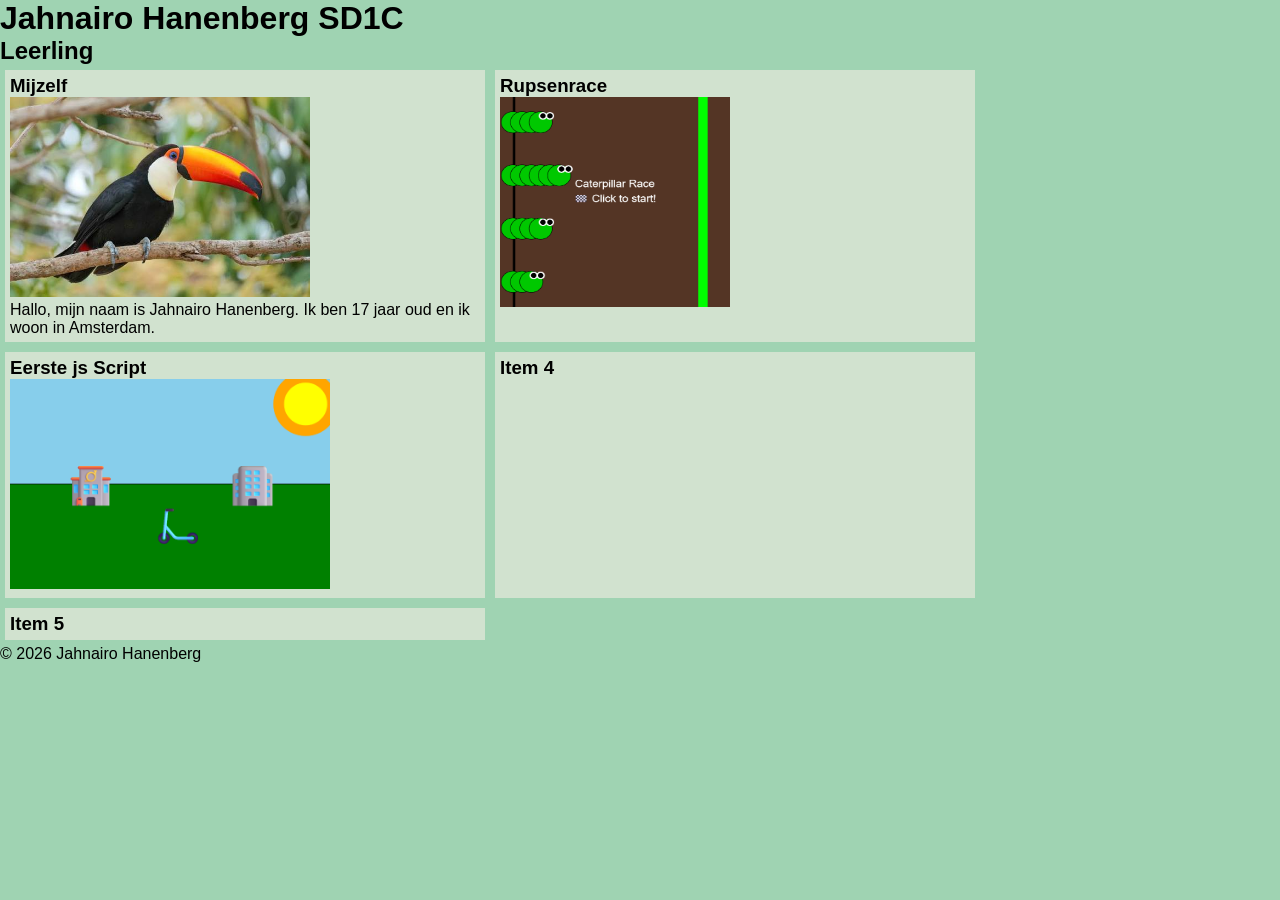
==== lessenPortfolio/index.html @ dcc9a8b3 "Added js scripts en website files" ====
<!DOCTYPE html>
<html lang="nl">
<head>
    <meta charset="UTF-8">
    <meta name="viewport" content="width=device-width, initial-scale=1.0">
    <title>Mijn Portfolio</title>
    <link rel="stylesheet" href="style.css">
</head>

<body>

    <header>

        <h1>Jahnairo Hanenberg SD1C</h1>
        <h2>Leerling</h2>
        <main>
            
        <section>
        <h3>Mijzelf</h3>
        <img src="toucan.jpg" alt="Item 1" width="300" height="200"> <p>Hallo, mijn naam is Jahnairo Hanenberg. Ik ben 17 jaar oud en ik woon in Amsterdam.</p>
        </section>

        <section>
            <h3>Rupsenrace</h3>
            <a href="https://40117.hosts1.ma-cloud.nl/html/RupsRace/" target="_blank">
            <img src="race.png" alt="Rupsenrace" width="230" height="210">
            </a>
        </section>

        <section>
            <h3>Eerste js Script</h3>
            <a href="https://40117.hosts1.ma-cloud.nl/html/eerste-script/" target="_blank">
            <img src="js.png" alt="Eerste script" width="320" height="210">
            </a>
        </section>

        <section>
            <h3>Item 4</h3>
        </section>
        
        <section>
            <h3>Item 5</h3>
        </section>

      </main>

      <footer>
        <p>&copy; 2026 Jahnairo Hanenberg</p>
       </footer>
    </header>
</body>
---- lessenPortfolio/style.css ----
/* CSS RESET */
*,
*::before,
*::after {
margin: 0; /* de ruimte buiten het HTML-element is 0 */
padding: 0; /* de ruimte binnen het HTML-element is 0 */
box-sizing: border-box; /* de afmeting van het HTML-element is inclussief de padding en de border */
body {
    font-family: Agency FB, sans-serif;
    background-color: #9fd3b2;
}

main {
display: flex; /* de secties worden naast elkaar weergegeven */
flex-wrap: wrap; /* de secties worden op een nieuwe regel weergegeven als er geen ruimte meer is */
}
section {
    background-color: #d1e2cf; /* de achtergrondkleur van de sectie is wit */
    padding: 5px; /* de ruimte binnen de sectie is 10px */
    margin: 5px; /* de ruimte buiten de sectie is 10px */
    width: 480px; /* de breedte van de sectie is 200px */
}
}
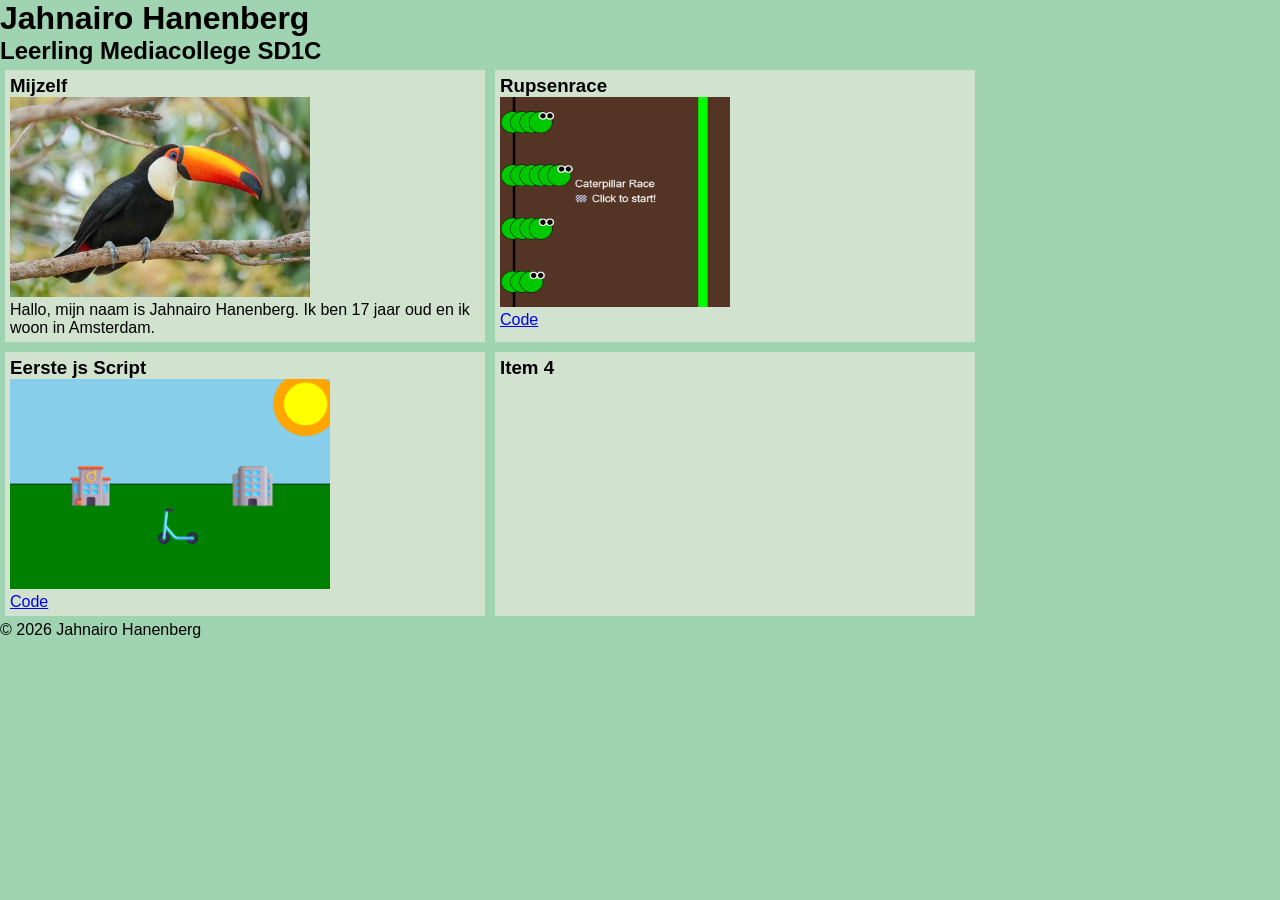
==== commit 0e265a79: "Add files via upload" ====
--- a/lessenPortfolio/index.html
+++ b/lessenPortfolio/index.html
@@ -11,8 +11,8 @@
 
     <header>
 
-        <h1>Jahnairo Hanenberg SD1C</h1>
-        <h2>Leerling</h2>
+        <h1>Jahnairo Hanenberg</h1>
+        <h2>Leerling Mediacollege SD1C</h2>
         <main>
             
         <section>
@@ -25,6 +25,9 @@
             <a href="https://40117.hosts1.ma-cloud.nl/html/RupsRace/" target="_blank">
             <img src="race.png" alt="Rupsenrace" width="230" height="210">
             </a>
+            <a href="https://github.com/jahnairo-byte/Websites-Fullstack/blob/main/lessenJS/les5.js" target="_blank">
+            <p>Code</p>    
+            </a>
         </section>
 
         <section>
@@ -32,14 +35,13 @@
             <a href="https://40117.hosts1.ma-cloud.nl/html/eerste-script/" target="_blank">
             <img src="js.png" alt="Eerste script" width="320" height="210">
             </a>
+            <a href="https://github.com/jahnairo-byte/Websites-Fullstack/blob/main/lessenJS/les1.js" target="_blank">
+            <p>Code</p>    
+            </a>
         </section>
 
         <section>
             <h3>Item 4</h3>
-        </section>
-        
-        <section>
-            <h3>Item 5</h3>
         </section>
 
       </main>
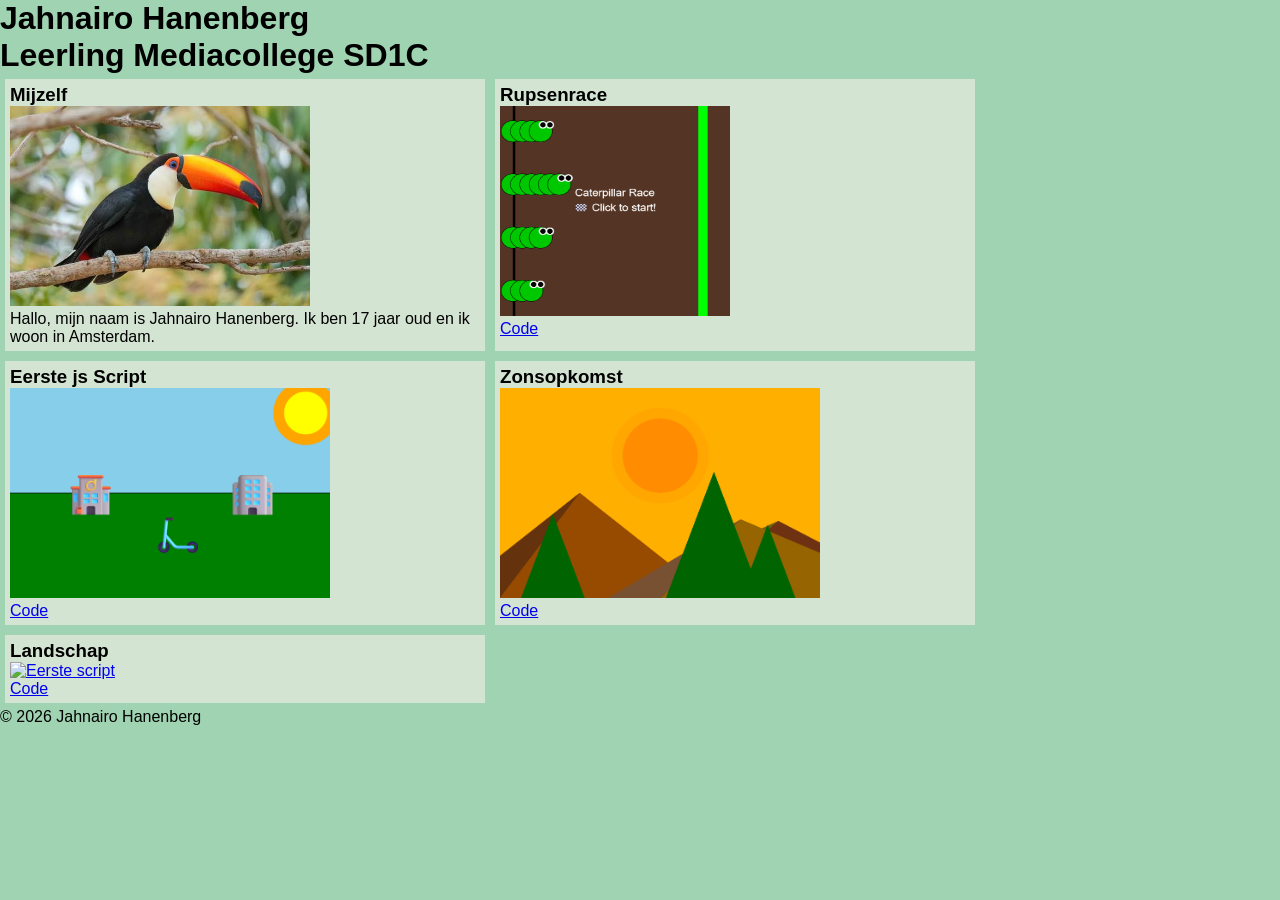
==== commit 820b1ae4: "Fixed Files" ====
--- a/lessenPortfolio/index.html
+++ b/lessenPortfolio/index.html
@@ -12,7 +12,7 @@
     <header>
 
         <h1>Jahnairo Hanenberg</h1>
-        <h2>Leerling Mediacollege SD1C</h2>
+        <h1>Leerling Mediacollege SD1C</h2>
         <main>
             
         <section>
@@ -22,7 +22,7 @@
 
         <section>
             <h3>Rupsenrace</h3>
-            <a href="https://40117.hosts1.ma-cloud.nl/html/RupsRace/" target="_blank">
+            <a href="https://40117.hosts1.ma-cloud.nl/html/rupsrace/" target="_blank">
             <img src="race.png" alt="Rupsenrace" width="230" height="210">
             </a>
             <a href="https://github.com/jahnairo-byte/Websites-Fullstack/blob/main/lessenJS/les5.js" target="_blank">
@@ -41,9 +41,24 @@
         </section>
 
         <section>
-            <h3>Item 4</h3>
+            <h3>Zonsopkomst</h3>
+            <a href="https://40117.hosts1.ma-cloud.nl/html/zonsopkomst/" target="_blank">
+            <img src="Zon.png" alt="Eerste script" width="320" height="210">
+            </a>
+            <a href="https://github.com/jahnairo-byte/Websites-Fullstack/blob/main/lessenJS/les4.js" target="_blank">
+            <p>Code</p>    
+            </a>
         </section>
-
+  
+        <section>
+            <h3>Landschap</h3>
+            <a href="https://40117.hosts1.ma-cloud.nl/html/landschap/" target="_blank">
+            <img src="landschap.png" alt="Eerste script" width="220" height="210">
+            </a>
+            <a href="https://github.com/jahnairo-byte/Websites-Fullstack/blob/main/lessenJS/les2.js" target="_blank">
+            <p>Code</p>    
+            </a>
+        </section>
       </main>
 
       <footer>
--- a/lessenPortfolio/style.css
+++ b/lessenPortfolio/style.css
@@ -6,8 +6,8 @@
 padding: 0; /* de ruimte binnen het HTML-element is 0 */
 box-sizing: border-box; /* de afmeting van het HTML-element is inclussief de padding en de border */
 body {
-    font-family: Agency FB, sans-serif;
-    background-color: #9fd3b2;
+  background-color: #9fd3b2;
+  font-family: Agency FB, sans-serif;
 }
 
 main {
@@ -15,9 +15,9 @@
 flex-wrap: wrap; /* de secties worden op een nieuwe regel weergegeven als er geen ruimte meer is */
 }
 section {
-    background-color: #d1e2cf; /* de achtergrondkleur van de sectie is wit */
+    background-color: #d4e4d2; /* de achtergrondkleur van de sectie is wit */
     padding: 5px; /* de ruimte binnen de sectie is 10px */
     margin: 5px; /* de ruimte buiten de sectie is 10px */
     width: 480px; /* de breedte van de sectie is 200px */
 }
-}+}
